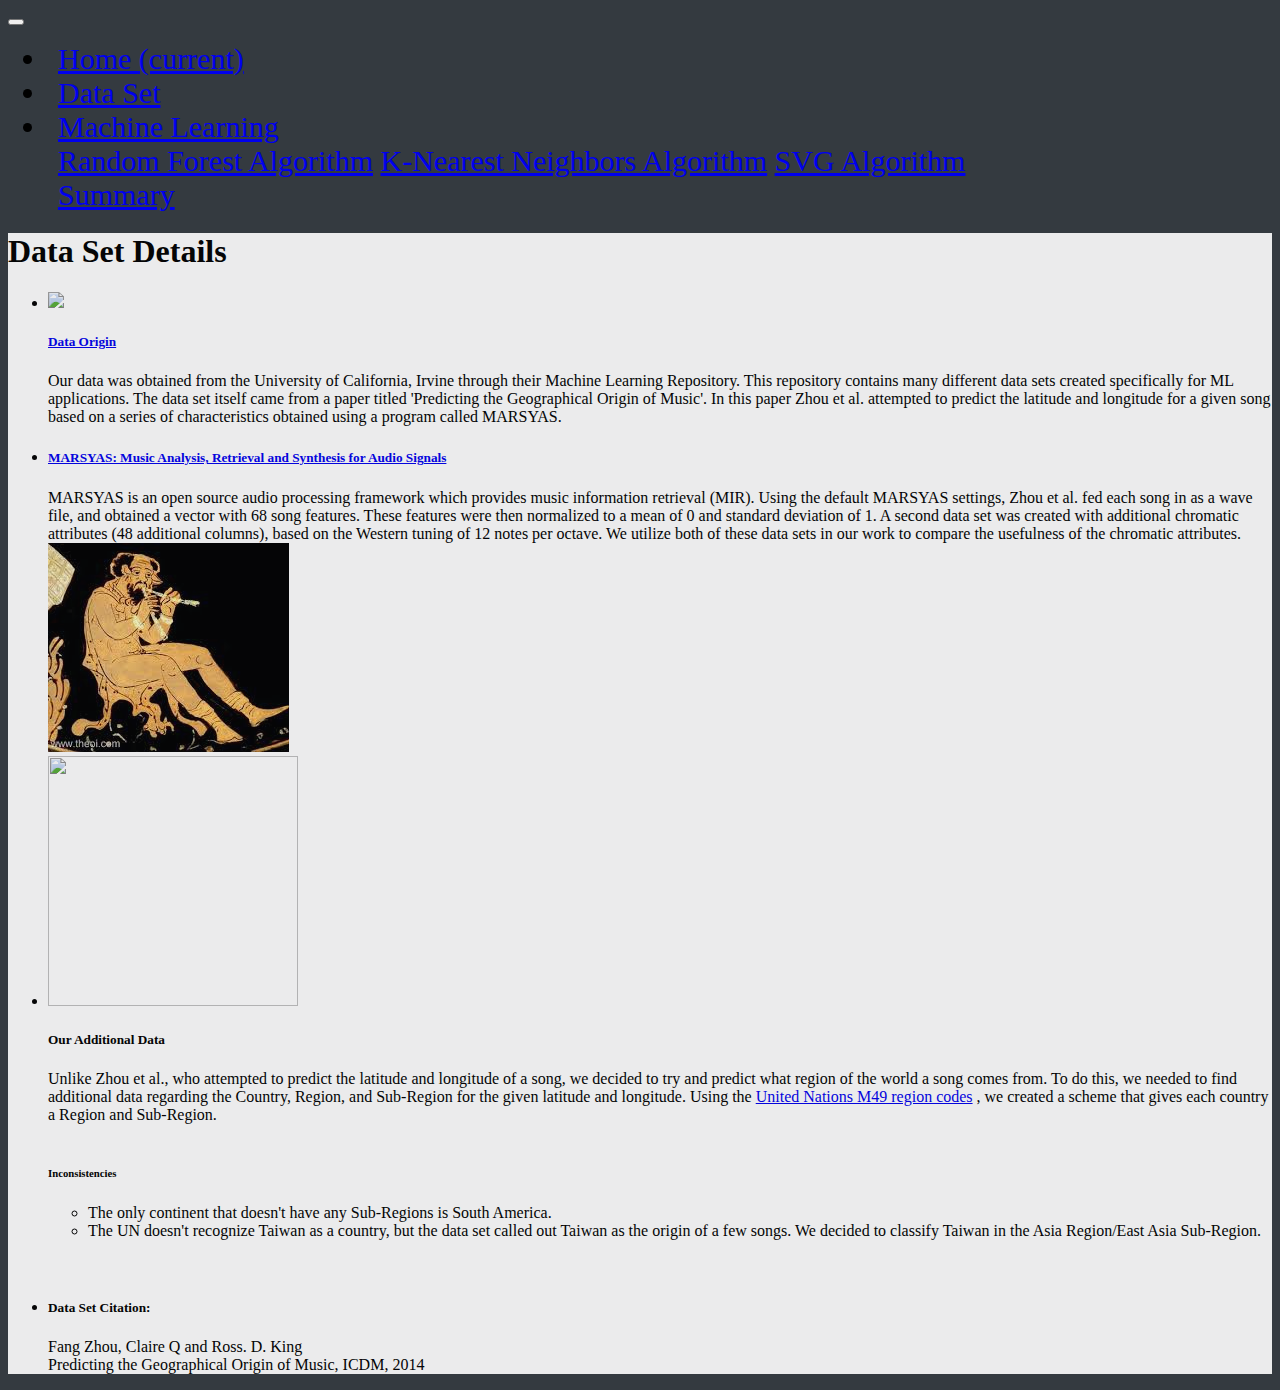
==== data_set.html @ 25fa7e1a "css path fixed, css style sheet p and h1 commented out" ====
<!doctype html>
<html lang="en">
  <head>
    <!-- Required meta tags -->
    <meta charset="utf-8">
    <meta name="viewport" content="width=device-width, initial-scale=1, shrink-to-fit=no">

    <!-- Bootstrap CSS -->
    <link rel="stylesheet" href="https://cdn.jsdelivr.net/npm/bootstrap@4.5.3/dist/css/bootstrap.min.css" integrity="sha384-TX8t27EcRE3e/ihU7zmQxVncDAy5uIKz4rEkgIXeMed4M0jlfIDPvg6uqKI2xXr2" crossorigin="anonymous">
    
    <!-- Custom CSS -->
    <link rel="stylesheet" href="static/css/style.css">

    <title>Predicting Origin of Global Music</title>
  </head>
  <body>
    <!-- jQuery and Bootstrap Bundle (includes Popper) -->
    <script src="https://code.jquery.com/jquery-3.5.1.slim.min.js" integrity="sha384-DfXdz2htPH0lsSSs5nCTpuj/zy4C+OGpamoFVy38MVBnE+IbbVYUew+OrCXaRkfj" crossorigin="anonymous"></script>
    <script src="https://cdn.jsdelivr.net/npm/bootstrap@4.5.3/dist/js/bootstrap.bundle.min.js" integrity="sha384-ho+j7jyWK8fNQe+A12Hb8AhRq26LrZ/JpcUGGOn+Y7RsweNrtN/tE3MoK7ZeZDyx" crossorigin="anonymous"></script>

    <!-- Included jquery for sharing common html -->
    <script src="https://code.jquery.com/jquery-1.10.2.js"></script>

    <!--Navigation bar-->
    <div id="nav-placeholder">

    </div>

    <script>
    $(function(){
      $("#nav-placeholder").load("static/common_html/nav.html");
    });
    </script>
    <!--end of Navigation bar-->
    <div class="container">
      <h1>Data Set Details</h1>
      <ul class="list-unstyled">
        <li class="media">
          <img src="http://archive.ics.uci.edu/ml/assets/logo.gif" class="mr-3">
          <div class="media-body">
            <h5 class="mt-0 mb-1" >
              <a href="http://archive.ics.uci.edu/ml/datasets/geographical+original+of+music">Data Origin</a>
            </h5>
            Our data was obtained from the University of California, Irvine through their Machine Learning Repository. This repository contains many different data sets created specifically for ML applications. The data set itself came from a paper titled 'Predicting the Geographical Origin of Music'. In this paper Zhou et al. attempted to predict the latitude and longitude for a given song based on a series of characteristics obtained using a program called MARSYAS.
          </div>
        </li>
        <li class="media my-4">
          <div class="media-body">
            <h5 class="mt-0 mb-1">
              <a href="http://marsyas.info/">MARSYAS: Music Analysis, Retrieval and Synthesis for Audio Signals</a>
            </h5>
            MARSYAS is an open source audio processing framework which provides music information retrieval (MIR). Using the default MARSYAS settings, Zhou et al. fed each song in as a wave file, and obtained a vector with 68 song features. These features were then normalized to a mean of 0 and standard deviation of 1. A second data set was created with additional chromatic attributes (48 additional columns), based on the Western tuning of 12 notes per octave.  We utilize both of these data sets in our work to compare the usefulness of the chromatic attributes.
          </div>
          <img src="[data-uri]" class="mr-3">
        </li>
        <li class="media">
          <img src="https://upload.wikimedia.org/wikipedia/commons/thumb/9/97/The_Earth_seen_from_Apollo_17.jpg/1024px-The_Earth_seen_from_Apollo_17.jpg" class="mr-3" width=250 height=250>
          <div class="media-body">
            <h5 class="mt-0 mb-1">Our Additional Data</h5>
            Unlike Zhou et al., who attempted to predict the latitude and longitude of a song, we decided to try and predict what region of the world a song comes from. To do this, we needed to find additional data regarding the Country, Region, and Sub-Region for the given latitude and longitude. Using the 
            <a href="https://en.wikipedia.org/wiki/UN_M49">United Nations M49 region codes</a>
            , we created a scheme that gives each country a Region and Sub-Region.
            <br><br>
            <h6>Inconsistencies</h6>
            <ul>
              <li>The only continent that doesn't have any Sub-Regions is South America.</li>
              <li>The UN doesn't recognize Taiwan as a country, but the data set called out Taiwan as the origin of a few songs. We decided to classify Taiwan in the Asia Region/East Asia Sub-Region.</li>
            </ul>
          </div>
        </li>
        <br>
        <br>
        <li class="media">
          <div class="media-body">
            <h5 class="mt-0 mb-1">Data Set Citation:</h5>
            Fang Zhou, Claire Q and Ross. D. King
            <br>
            Predicting the Geographical Origin of Music, ICDM, 2014
          </div>
        </li>
      </ul>
    </div>

  </body>
</html>
---- static/css/style.css ----
.jumbotron {
  position: relative;
  overflow: hidden;
  z-index:-101;
  background-color:black;
  border-radius: 0;
}

.jumbotron video {
  position: absolute;
  z-index: 1;
  top: 0;
  right: 0;
  bottom: 0;
  left: 0;
  width:100%;
  height:100%;
  object-fit: cover;
  opacity:0.15;
  overflow: hidden;
}

.jumbotron.forest {
  background-image:url("static/images/forest_wide.gif");
  height:100%;
  width: 100%;
  background-repeat: no-repeat;
  background-size: cover;
  border-bottom:1px solid #ff6a00


}

.jumbotron.AnalsisViz {
  background-image: url("static/imagesAnalysisViz/.gif");
  height:100%;
  width: 100%;
  background-repeat: no-repeat;
  background-size: cover;
  border-bottom:1px solid #ff6a00
}

.jumbotron .container {
  position: absolute;;
  top:50px;
}


.jumbotron h1 {
  color: #FFF;
}

.jumbotron p {
  color: #FFF;
}

body {
  background-color: #343A40;
  border-radius: 0;
}

.container {
  background-color: #FFF;
  opacity: 0.9;
}
.nav-link1{
  color:green;
}

.navbar-nav > li{
  padding-left:10px;
  padding-right:10px;
  font-size: 30px;
  
}

/* p {
  text-indent: -2px;
  word-spacing: normal;
  letter-spacing:normal;
  padding-left:10px;
  padding-right:10px;
  font-size: 40px;
  text-align: start;
}

h1 {
  text-indent: 5px;
  word-spacing: 10px;
  letter-spacing:1px;
  padding-left:10px;
  padding-right:10px;
  font-size: 40px;
  text-align: center;
}

h2 {
  text-indent: 5px;
  word-spacing: 10px;
  letter-spacing:1px;
  padding-left:10px;
  padding-right:10px;
  font-size: 40px;
  text-align: center;
} */ */

/* .column {
  float: left;
  width: 50.00%;
  padding: 5px;
}

.row::after {
  content: "";
  display: table;
  clear: both;
} */
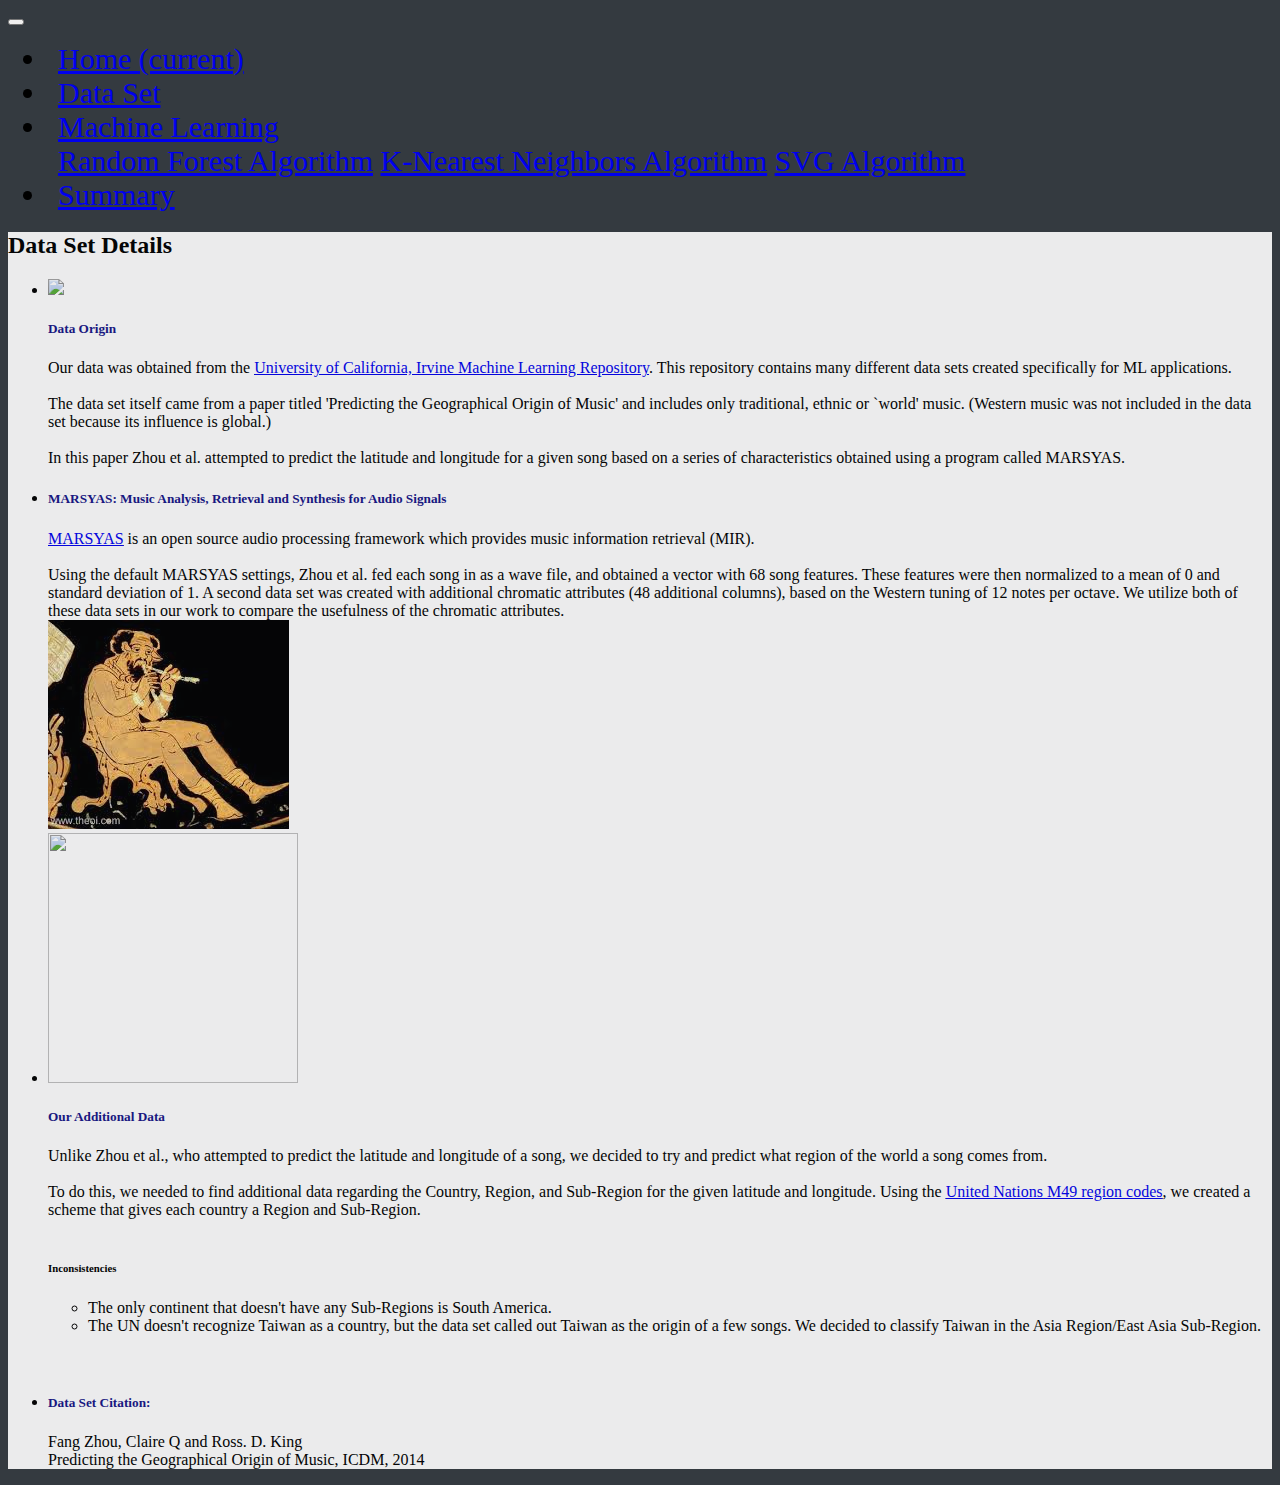
==== commit 9136e5ed: "Updates to html, png, jpg, video, removed audio, updated title tabs for webpages" ====
--- a/data_set.html
+++ b/data_set.html
@@ -1,9 +1,16 @@
 <!doctype html>
 <html lang="en">
+
   <head>
     <!-- Required meta tags -->
     <meta charset="utf-8">
-    <meta name="viewport" content="width=device-width, initial-scale=1, shrink-to-fit=no">
+    <meta name="viewport" content="width=device-width, initial-scale=1, shrink-to-fit=yes">
+    <style>
+      img {
+          max-width: 100%;
+      }
+      </style>
+
 
     <!-- Bootstrap CSS -->
     <link rel="stylesheet" href="https://cdn.jsdelivr.net/npm/bootstrap@4.5.3/dist/css/bootstrap.min.css" integrity="sha384-TX8t27EcRE3e/ihU7zmQxVncDAy5uIKz4rEkgIXeMed4M0jlfIDPvg6uqKI2xXr2" crossorigin="anonymous">
@@ -11,7 +18,7 @@
     <!-- Custom CSS -->
     <link rel="stylesheet" href="static/css/style.css">
 
-    <title>Predicting Origin of Global Music</title>
+    <title>Data Set</title>
   </head>
   <body>
     <!-- jQuery and Bootstrap Bundle (includes Popper) -->
@@ -33,33 +40,27 @@
     </script>
     <!--end of Navigation bar-->
     <div class="container">
-      <h1>Data Set Details</h1>
+      <h2>Data Set Details</h2>
       <ul class="list-unstyled">
         <li class="media">
           <img src="http://archive.ics.uci.edu/ml/assets/logo.gif" class="mr-3">
           <div class="media-body">
-            <h5 class="mt-0 mb-1" >
-              <a href="http://archive.ics.uci.edu/ml/datasets/geographical+original+of+music">Data Origin</a>
-            </h5>
-            Our data was obtained from the University of California, Irvine through their Machine Learning Repository. This repository contains many different data sets created specifically for ML applications. The data set itself came from a paper titled 'Predicting the Geographical Origin of Music'. In this paper Zhou et al. attempted to predict the latitude and longitude for a given song based on a series of characteristics obtained using a program called MARSYAS.
+            <h5 style="color:rgb(22, 20, 136);class=mt-0 mb-1"><strong>Data Origin</strong></h5>
+            Our data was obtained from the <u><a href="http://archive.ics.uci.edu/ml/datasets/geographical+original+of+music">University of California, Irvine Machine Learning Repository</a></u>. This repository contains many different data sets created specifically for ML applications.<br><br>The data set itself came from a paper titled 'Predicting the Geographical Origin of Music' and includes only traditional, ethnic or `world' music. (Western music was not included in the data set because its influence is global.)<br><br>In this paper Zhou et al. attempted to predict the latitude and longitude for a given song based on a series of characteristics obtained using a program called MARSYAS.  
           </div>
         </li>
         <li class="media my-4">
           <div class="media-body">
-            <h5 class="mt-0 mb-1">
-              <a href="http://marsyas.info/">MARSYAS: Music Analysis, Retrieval and Synthesis for Audio Signals</a>
-            </h5>
-            MARSYAS is an open source audio processing framework which provides music information retrieval (MIR). Using the default MARSYAS settings, Zhou et al. fed each song in as a wave file, and obtained a vector with 68 song features. These features were then normalized to a mean of 0 and standard deviation of 1. A second data set was created with additional chromatic attributes (48 additional columns), based on the Western tuning of 12 notes per octave.  We utilize both of these data sets in our work to compare the usefulness of the chromatic attributes.
+            <h5 style="color:rgb(22, 20, 136);class=mt-0 mb-1"><strong>MARSYAS: Music Analysis, Retrieval and Synthesis for Audio Signals</strong></h5>
+            <u><a href="http://marsyas.info/">MARSYAS</a></u> is an open source audio processing framework which provides music information retrieval (MIR).<br><br>Using the default MARSYAS settings, Zhou et al. fed each song in as a wave file, and obtained a vector with 68 song features. These features were then normalized to a mean of 0 and standard deviation of 1. A second data set was created with additional chromatic attributes (48 additional columns), based on the Western tuning of 12 notes per octave. We utilize both of these data sets in our work to compare the usefulness of the chromatic attributes.
           </div>
           <img src="[data-uri]" class="mr-3">
         </li>
         <li class="media">
           <img src="https://upload.wikimedia.org/wikipedia/commons/thumb/9/97/The_Earth_seen_from_Apollo_17.jpg/1024px-The_Earth_seen_from_Apollo_17.jpg" class="mr-3" width=250 height=250>
           <div class="media-body">
-            <h5 class="mt-0 mb-1">Our Additional Data</h5>
-            Unlike Zhou et al., who attempted to predict the latitude and longitude of a song, we decided to try and predict what region of the world a song comes from. To do this, we needed to find additional data regarding the Country, Region, and Sub-Region for the given latitude and longitude. Using the 
-            <a href="https://en.wikipedia.org/wiki/UN_M49">United Nations M49 region codes</a>
-            , we created a scheme that gives each country a Region and Sub-Region.
+            <h5 style="color:rgb(22, 20, 136);class=mt-0 mb-1"><strong>Our Additional Data</strong></h5>
+            Unlike Zhou et al., who attempted to predict the latitude and longitude of a song, we decided to try and predict what region of the world a song comes from.<br><br>To do this, we needed to find additional data regarding the Country, Region, and Sub-Region for the given latitude and longitude. Using the <u><a href="https://en.wikipedia.org/wiki/UN_M49">United Nations M49 region codes</a></u>, we created a scheme that gives each country a Region and Sub-Region.
             <br><br>
             <h6>Inconsistencies</h6>
             <ul>
@@ -72,7 +73,7 @@
         <br>
         <li class="media">
           <div class="media-body">
-            <h5 class="mt-0 mb-1">Data Set Citation:</h5>
+            <h5 style="color:rgb(22, 20, 136);class=mt-0 mb-1"><strong>Data Set Citation:</strong></h5>
             Fang Zhou, Claire Q and Ross. D. King
             <br>
             Predicting the Geographical Origin of Music, ICDM, 2014
